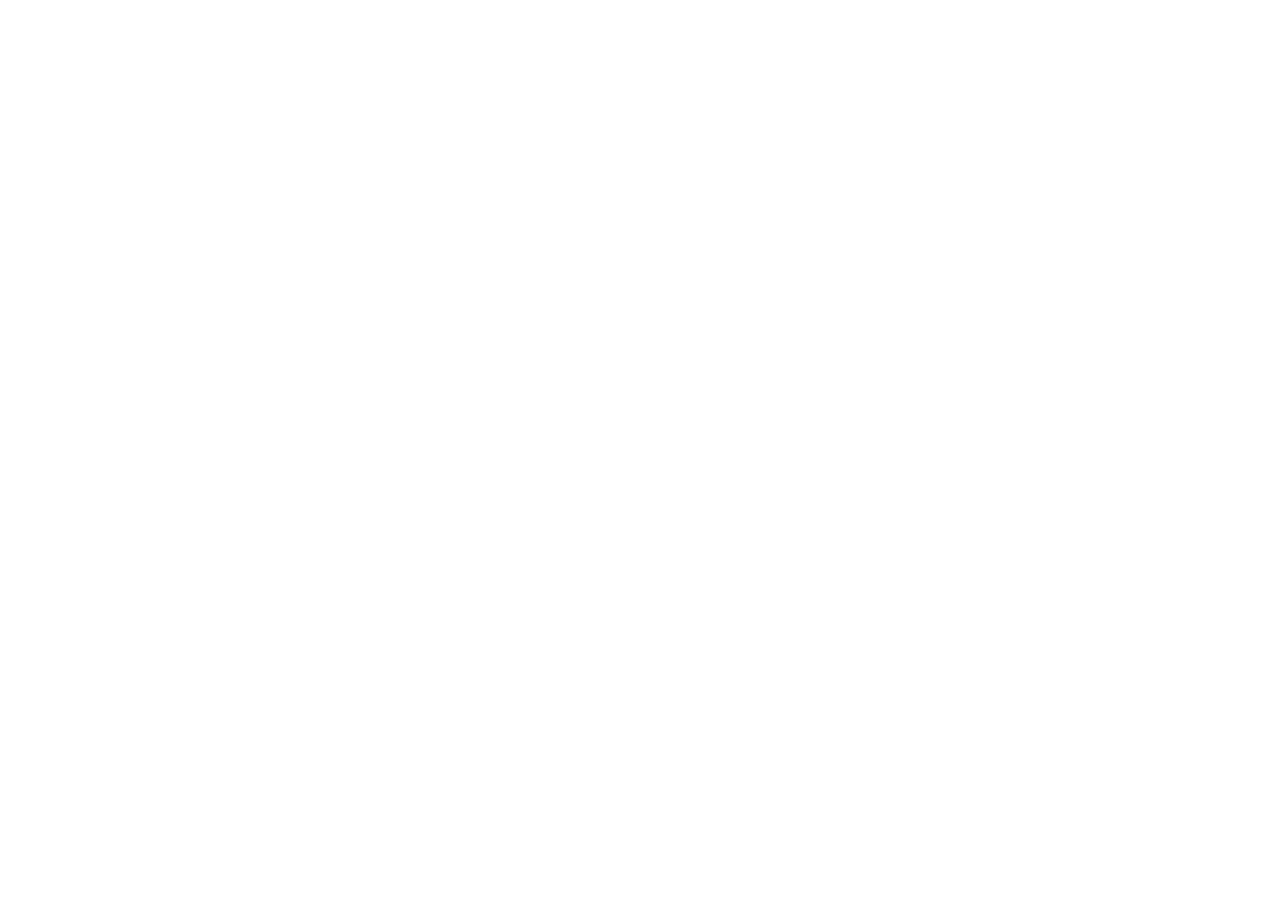
==== index.html @ 84e8758d "index" ====
<!doctype html>
<html>
	<head>
		<title>Hier komt je titel</title>
		<link rel="stylesheet" type="text/css" href="reset.css">
		<link rel="stylesheet" type="text/css" href="template.css">
		<meta charset="utf-8">
	</head>
	<body>
    <!-- Hier komt je html-code -->
		<script src="template.js"></script>
	</body>
</html>
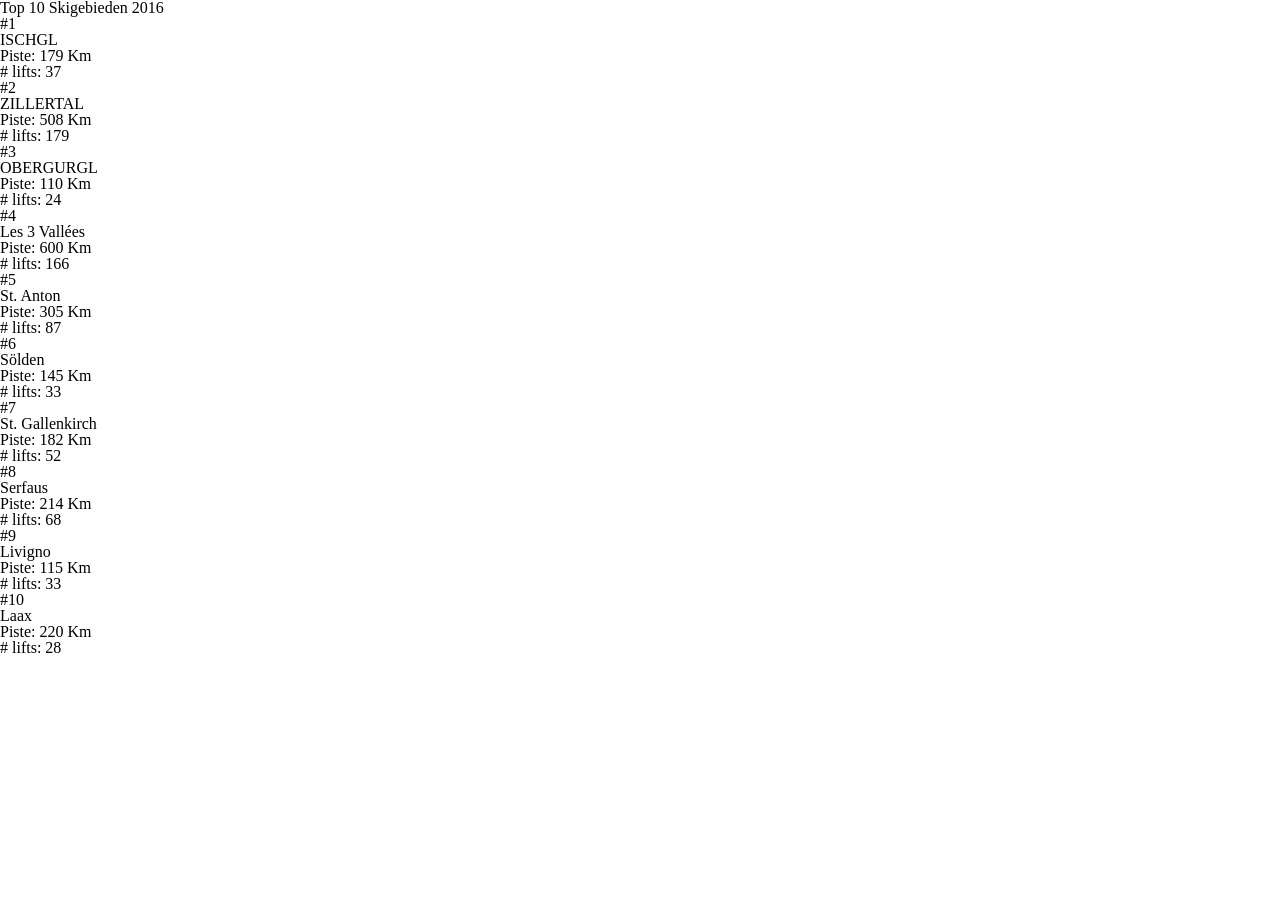
==== commit d6748932: "change index + css" ====
--- a/index.html
+++ b/index.html
@@ -1,13 +1,140 @@
 <!doctype html>
 <html>
 	<head>
-		<title>Hier komt je titel</title>
+		<title>IT3 -- Opdracht9</title>
 		<link rel="stylesheet" type="text/css" href="reset.css">
 		<link rel="stylesheet" type="text/css" href="template.css">
 		<meta charset="utf-8">
 	</head>
 	<body>
-    <!-- Hier komt je html-code -->
-		<script src="template.js"></script>
+ <div class="header"><h1>Top 10 Skigebieden 2016</h1></div>
+
+
+<div class="parallax">
+    <div id="group1" class="parallax__group">
+      <div class="parallax__layer parallax__layer--base">
+        <div class="title">
+          <p>#1</p>
+          ISCHGL<br>
+        Piste: 179 Km<br>
+          # lifts: 37 
+        </div>
+      </div>
+    </div>
+    <div id="group2" class="parallax__group">
+      <div class="parallax__layer parallax__layer--base">
+        <div class="title"></div>
+      </div>
+      <div class="parallax__layer parallax__layer--back">
+        <div class="title">
+          <p>#2</p>
+          ZILLERTAL<br>
+          Piste: 508 Km<br>
+          # lifts: 179 </div>
+      </div>
+    </div>
+    <div id="group3" class="parallax__group">
+      <div class="parallax__layer parallax__layer--fore">
+        <div class="title"></div>
+      </div>
+      <div class="parallax__layer parallax__layer--base">
+        <div class="title">
+          <p>#3</p>
+          OBERGURGL<br>
+          Piste: 110 Km<br>
+          # lifts: 24 </div>
+      </div>
+    </div>
+    <div id="group4" class="parallax__group">
+      <div class="parallax__layer parallax__layer--base">
+        <div class="title"></div>
+      </div>
+      <div class="parallax__layer parallax__layer--back">
+        
+      </div>
+      <div class="parallax__layer parallax__layer--deep">
+        <div class="title">
+          <p>#4</p>
+          Les 3 Vallées<br>
+          Piste: 600 Km<br>
+          # lifts: 166 </div>
+      </div>
+    </div>
+    <div id="group5" class="parallax__group">
+      <div class="parallax__layer parallax__layer--fore">
+        
+      </div>
+      <div class="parallax__layer parallax__layer--base">
+        <div class="title">
+          <p>#5</p>
+          St. Anton<br>
+          Piste: 305 Km<br>
+          # lifts: 87 </div>
+      </div>
+    </div>
+    <div id="group6" class="parallax__group">
+      <div class="parallax__layer parallax__layer--back">
+      
+      </div>
+      <div class="parallax__layer parallax__layer--base">
+        <div class="title">
+          <p>#6</p>
+          Sölden<br>
+          Piste: 145 Km<br>
+          # lifts: 33 </div>
+      </div>
+    </div>
+  <div id="group7" class="parallax__group">
+      <div class="parallax__layer parallax__layer--base">
+        <div class="title">
+        <p>#7</p>
+          St. Gallenkirch<br>
+          Piste: 182 Km<br>
+          # lifts: 52 </div></div>
+        
+      </div>
+      <div class="parallax__layer parallax__layer--back">
+        
+      </div>
+      <div class="parallax__layer parallax__layer--deep">
+        <div class="title">
+          
+      </div>
+    </div>
+    <div id="group8" class="parallax__group">
+      <div class="parallax__layer parallax__layer--fore">
+        
+      </div>
+      <div class="parallax__layer parallax__layer--base">
+        <div class="title">
+          <p>#8</p>
+          Serfaus<br>
+          Piste: 214 Km<br>
+          # lifts: 68 </div>
+      </div>
+    </div>
+    <div id="group6" class="parallax__group">
+      <div class="parallax__layer parallax__layer--back">
+      
+      </div>
+      <div class="parallax__layer parallax__layer--base">
+        <div class="title">
+          <p>#9</p>
+          Livigno<br>
+          Piste: 115 Km<br>
+          # lifts: 33 </div>
+      </div>
+    </div>
+    <div id="group10" class="parallax__group">
+      <div class="parallax__layer parallax__layer--base">
+        <div class="title"><p>
+          #10</p>
+         Laax<br>
+          Piste: 220 Km<br>
+          # lifts: 28 </div>
+  </div>
+
+
+        <script src="template.js"></script>
 	</body>
 </html>
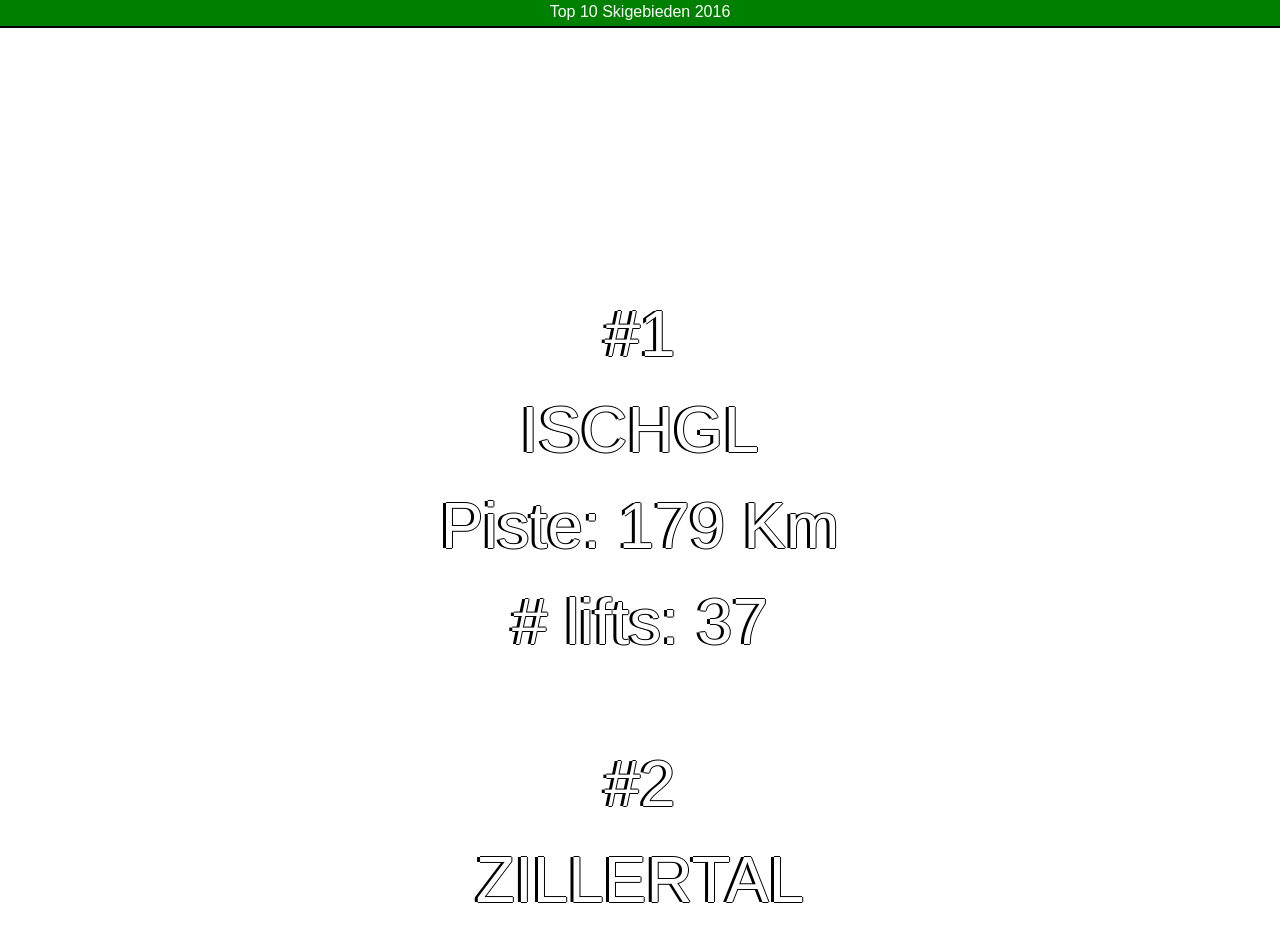
==== commit 9963a424: "stylesheet.css" ====
--- a/index.html
+++ b/index.html
@@ -3,7 +3,7 @@
 	<head>
 		<title>IT3 -- Opdracht9</title>
 		<link rel="stylesheet" type="text/css" href="reset.css">
-		<link rel="stylesheet" type="text/css" href="template.css">
+		<link rel="stylesheet" type="text/css" href="stylesheet.css">
 		<meta charset="utf-8">
 	</head>
 	<body>
--- a/stylesheet.css
+++ b/stylesheet.css
@@ -0,0 +1,182 @@
+.header {
+  background-color:green;
+  color:white;
+  text-align:center;
+  border-bottom: 2px solid #000;
+  padding-bottom: 2px;
+  left:0;
+  right:0;
+}
+
+  .parallax {
+    height: 500px; /* fallback for older browsers */
+    height: 100vh;
+    overflow-x: hidden;
+    overflow-y: auto;
+    perspective: 300px;
+  }
+
+  .parallax__group {
+    position: relative;
+    height: 500px; /* fallback for older browsers */
+    height: 100vh;
+    transform-style: preserve-3d;
+  }
+
+  .parallax__layer {
+    position: absolute;
+    top: 0;
+    left: 0;
+    right: 0;
+    bottom: 0;
+  }
+
+  .parallax__layer--fore {
+    transform: translateZ(90px) scale(.7);
+    z-index: 1;
+  }
+
+  .parallax__layer--base {
+    transform: translateZ(0);
+    z-index: 4;
+  }
+
+  .parallax__layer--back {
+    transform: translateZ(-300px) scale(2);
+    z-index: 3;
+  }
+
+  .parallax__layer--deep {
+    transform: translateZ(-600px) scale(3);
+    z-index: 2;
+  }
+
+
+  #group1 {
+    z-index: 5; /* slide over group 2 */
+  }
+  #group1 .parallax__layer--base {
+    background-image:url("https://www.wintersport-oostenrijk-vakantie.nl/wp-content/uploads/2013/07/skidorp-Ischgl.jpg");
+    background-repeat: no-repeat;
+    background-position: center;
+    background-size:100%;
+
+  }
+
+  #group2 {
+    z-index: 3; /* slide under groups 1 and 3 */
+  }
+  #group2 .parallax__layer--back {
+    background-image:url("http://www.skivakantie-zoeken.be/images/soldenoztalarenahochsoldendorp1000breed.jpg");
+    background-repeat: no-repeat;
+    background-position: center;
+    background-size:100%;
+  }
+
+  #group3 {
+    z-index: 4; /* slide over group 2 and 4 */
+  }
+  #group3 .parallax__layer--base {
+    background-image:url("http://www.skivakantie-zoeken.be/images/skigebieden/zillertalsnowboard1000breed.jpg");
+    background-repeat: no-repeat;
+    background-position: center;
+    background-size:100%;
+  }
+
+  #group4 {
+    z-index: 2; /* slide under group 3 and 5 */
+  }
+  #group4 .parallax__layer--deep {
+    background-image:url("http://ski.brides-les-bains.com/images/info_pages/garantie-neige-brides-les-bains-meribel-3-vallees-64.jpg");
+    background-repeat: no-repeat;
+    background-position: center;
+    background-size:100%;
+  }
+
+  #group5 {
+    z-index: 3; /* slide over group 4 and 6 */
+  }
+  #group5 .parallax__layer--base {
+    background-image:url("http://www.antonerhof.at/uploads/tx_bh/St.Anton2.jpg");
+    background-repeat: no-repeat;
+    background-position: center;
+    background-size:100%;
+  }
+
+  #group6 {
+    z-index: 2; /* slide under group 5 and 7 */
+  }
+  #group6 .parallax__layer--back {
+    background-image:url("http://foto.images-tiscover.com/fotos/0/3/1024/576/80/FFFFFF/http%3A%2F%2Ffoto-origin.images-tiscover.com%2Fat%2Fimages%2FSPF%2F68%2FSPF29768at%2Fbergbahnen-soelden-soelden-1z3e7.jpg/MraAigXrgSVSBz93ko5ZkQ%3D%3D/z/7/bergbahnen-soelden-soelden-1z3e7.jpg");
+    background-repeat: no-repeat;
+    background-position: center;
+    background-size:100%;
+  }
+
+  #group7 {
+    z-index: 3; 
+  }
+  #group7 .parallax__layer--base {
+    background-image:url("http://static1.bergfex.com/images/downsized/0f/0a2cad761b252b0f_b90bc549a402be6a.jpg");
+    background-repeat: no-repeat;
+    background-position: center;
+    background-size:100%;
+  }
+#group8 {
+    z-index: 4;
+  }
+
+  #group8 .parallax__layer--base {
+    background-image:url("http://cdn.snowplaza.nl//content/enarrablesphotos/1024x768/300201.jpg");
+    background-repeat: no-repeat;
+    background-position: center;
+    background-size:100%;
+  }
+#group9 {
+    z-index: 2; 
+  }
+  #group9 .parallax__layer--base {
+    background-image:url("https://www.livigno.eu/img/inverno/bg_introduzione.jpg");
+    background-repeat: no-repeat;
+    background-position: center;
+    background-size:100%;
+  }
+#groug10 {
+    z-index: 3; 
+  }
+  #group10 .parallax__layer--base {
+    background-image:url("https://cdn.wintersporters.nl/destinations/2/39949.jpg?w=1280");
+    background-repeat: no-repeat;
+    background-position: center;
+    background-size:100%;
+  }
+
+ body, html {
+    overflow: hidden;
+  }
+
+  body {
+    font: 100% / 1.5 Arial;
+  }
+
+  * {
+    margin:0;
+    padding:0;
+  }
+
+  .parallax {
+    font-size: 200%;
+  }
+
+
+  .title {
+    color:white;
+    font-size:2em;
+    text-shadow: -3px 0 black, 0 1px black, 1px 0 black, 0 -1px black;
+    text-align: center;
+    position: absolute;
+    left: 50%;
+    top: 50%;
+    transform: translate(-50%, -50%);
+  }
+
